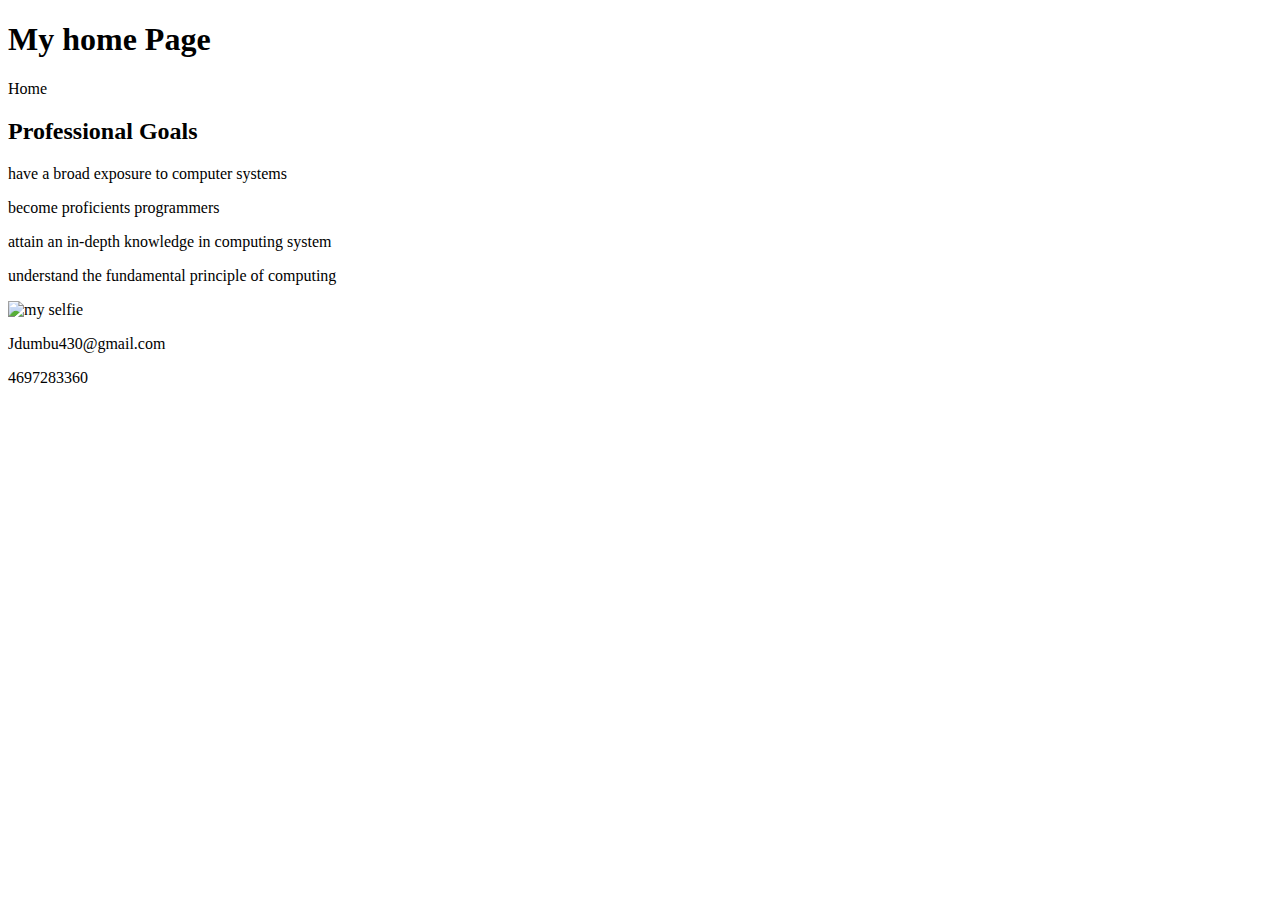
==== Index.html @ 4a1ee82e "sync new folder" ====
<!DOCTYPE html>
<html lang="en">
    <meta name="viewport" content="width=device-width, initial-scale=1.0">
  <head>
    <meta charset="utf-8" />
    <title>My Home Page</title>
    <link href="external.css" type="text/css" rel="stylesheet" />
    <style>
        Color:red
        border-top: cyan
       </style>
  </head>
  <body>
    <div class="Wrapper">
        <header>
            <h1>My home Page</h1>
        </header>
        <nav
        <a href="Index.html">Home</a>
        </nav>
        <div class="content">
            <div class="main">
                <h2>Professional Goals</h2>
                <p>have a broad exposure to computer systems</p>
                <p>become proficients programmers</p>
                <p>attain an in-depth knowledge in computing system</p>
                <p>understand the fundamental principle of computing</p>
                <img src="javascript/me.png" alt="my selfie">
            </div>
        </main>
        <footer>
            <p>Jdumbu430@gmail.com</p>
            <p>4697283360</p>
        </footer>
    </body>
</html>
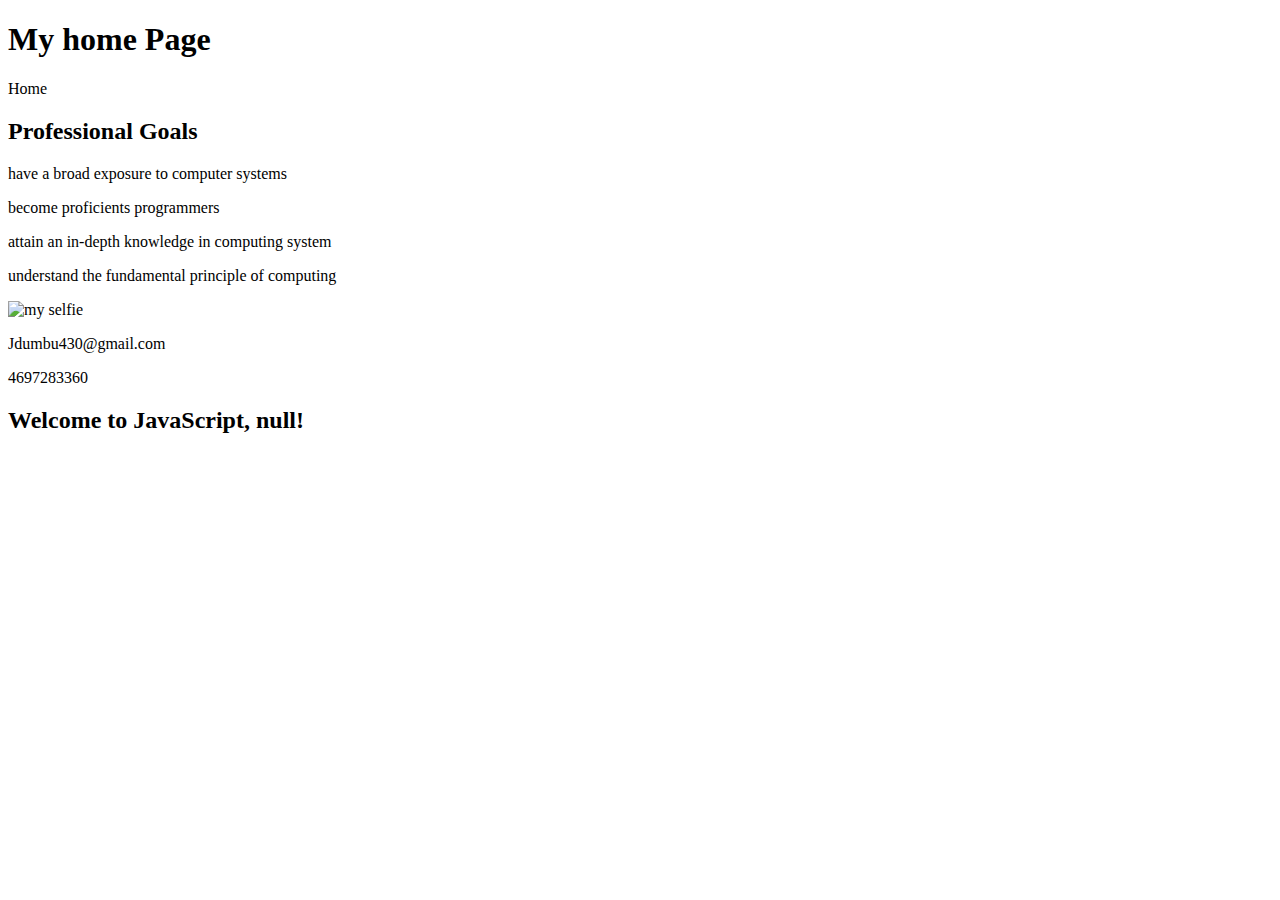
==== commit 806b4042: "ITSE1311" ====
--- a/Index.html
+++ b/Index.html
@@ -7,8 +7,8 @@
     <link href="external.css" type="text/css" rel="stylesheet" />
     <style>
         Color:red
-        border-top: cyan
-       </style>
+        border-top:cyan
+          </style>
   </head>
   <body>
     <div class="Wrapper">
@@ -32,9 +32,9 @@
             <p>Jdumbu430@gmail.com</p>
             <p>4697283360</p>
         </footer>
+        <script>
+var guest = prompt("Welcome! This is a JavaScript Demo. See details at the end of the article. Please enter your name.");
+document.write("<h2>Welcome to JavaScript, " + guest + "!</h2>");
+</script>
     </body>
 </html>
-
-
-
-
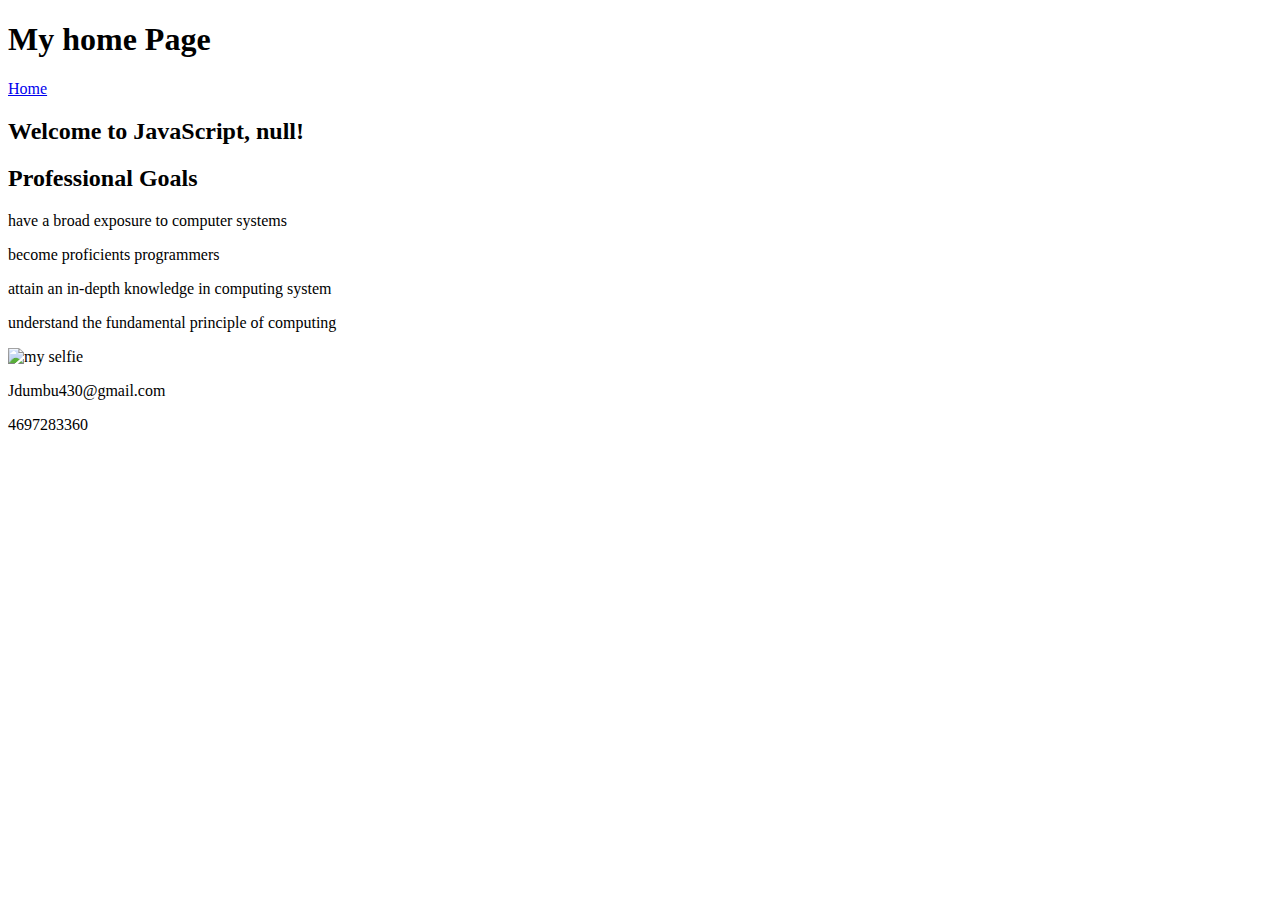
==== commit 9b82b0d9: "index.html1" ====
--- a/Index.html
+++ b/Index.html
@@ -4,22 +4,21 @@
   <head>
     <meta charset="utf-8" />
     <title>My Home Page</title>
-    <link href="external.css" type="text/css" rel="stylesheet" />
-    <style>
-        Color:red
-        border-top:cyan
-          </style>
-  </head>
+      </head>
   <body>
     <div class="Wrapper">
         <header>
             <h1>My home Page</h1>
         </header>
-        <nav
+        <nav>
         <a href="Index.html">Home</a>
         </nav>
         <div class="content">
             <div class="main">
+                 <script>
+                 var guest = prompt("Welcome! This is a JavaScript Demo. See details at the end of the article. Please enter your name.");
+                 document.write("<h2>Welcome to JavaScript, " + guest + "!</h2>");
+                 </script>
                 <h2>Professional Goals</h2>
                 <p>have a broad exposure to computer systems</p>
                 <p>become proficients programmers</p>
@@ -27,14 +26,11 @@
                 <p>understand the fundamental principle of computing</p>
                 <img src="javascript/me.png" alt="my selfie">
             </div>
-        </main>
-        <footer>
+        </div>
+            <footer>
             <p>Jdumbu430@gmail.com</p>
             <p>4697283360</p>
         </footer>
-        <script>
-var guest = prompt("Welcome! This is a JavaScript Demo. See details at the end of the article. Please enter your name.");
-document.write("<h2>Welcome to JavaScript, " + guest + "!</h2>");
-</script>
-    </body>
-</html>
+        </div>
+       </body>
+ </html>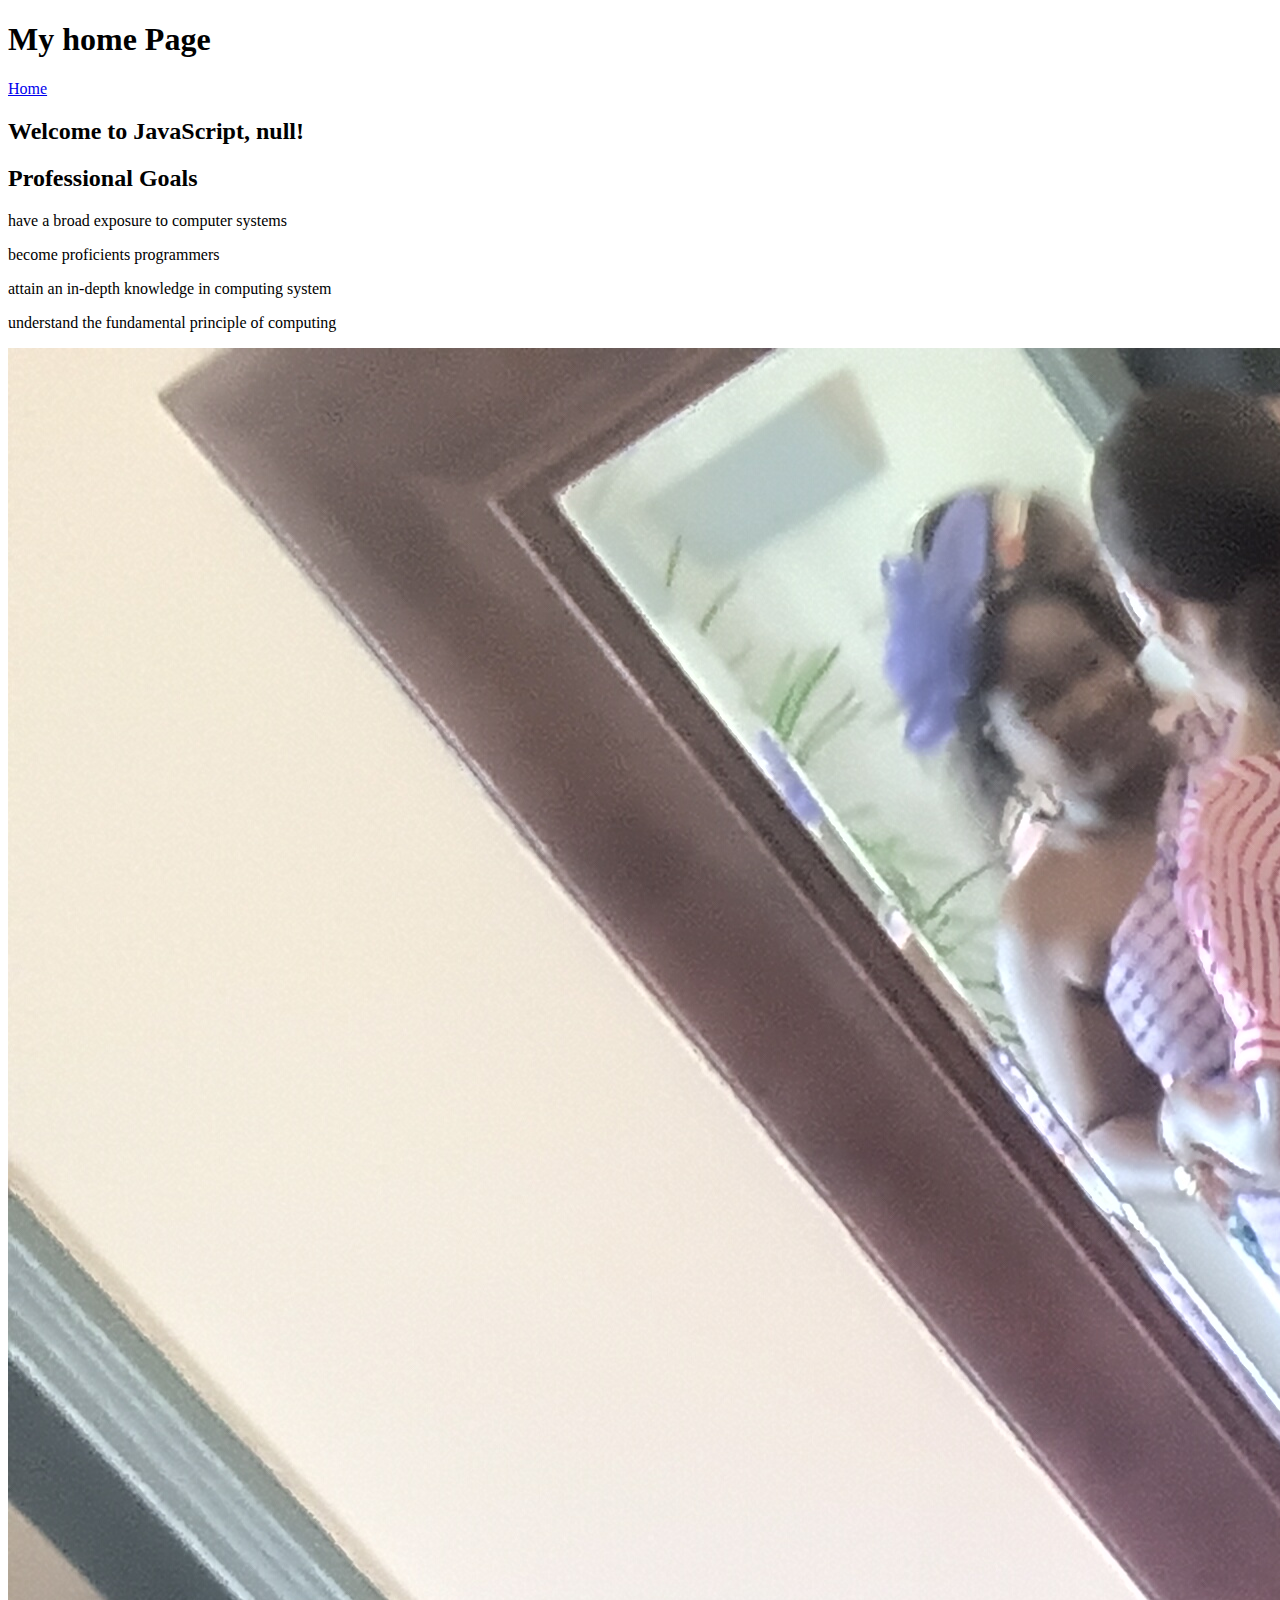
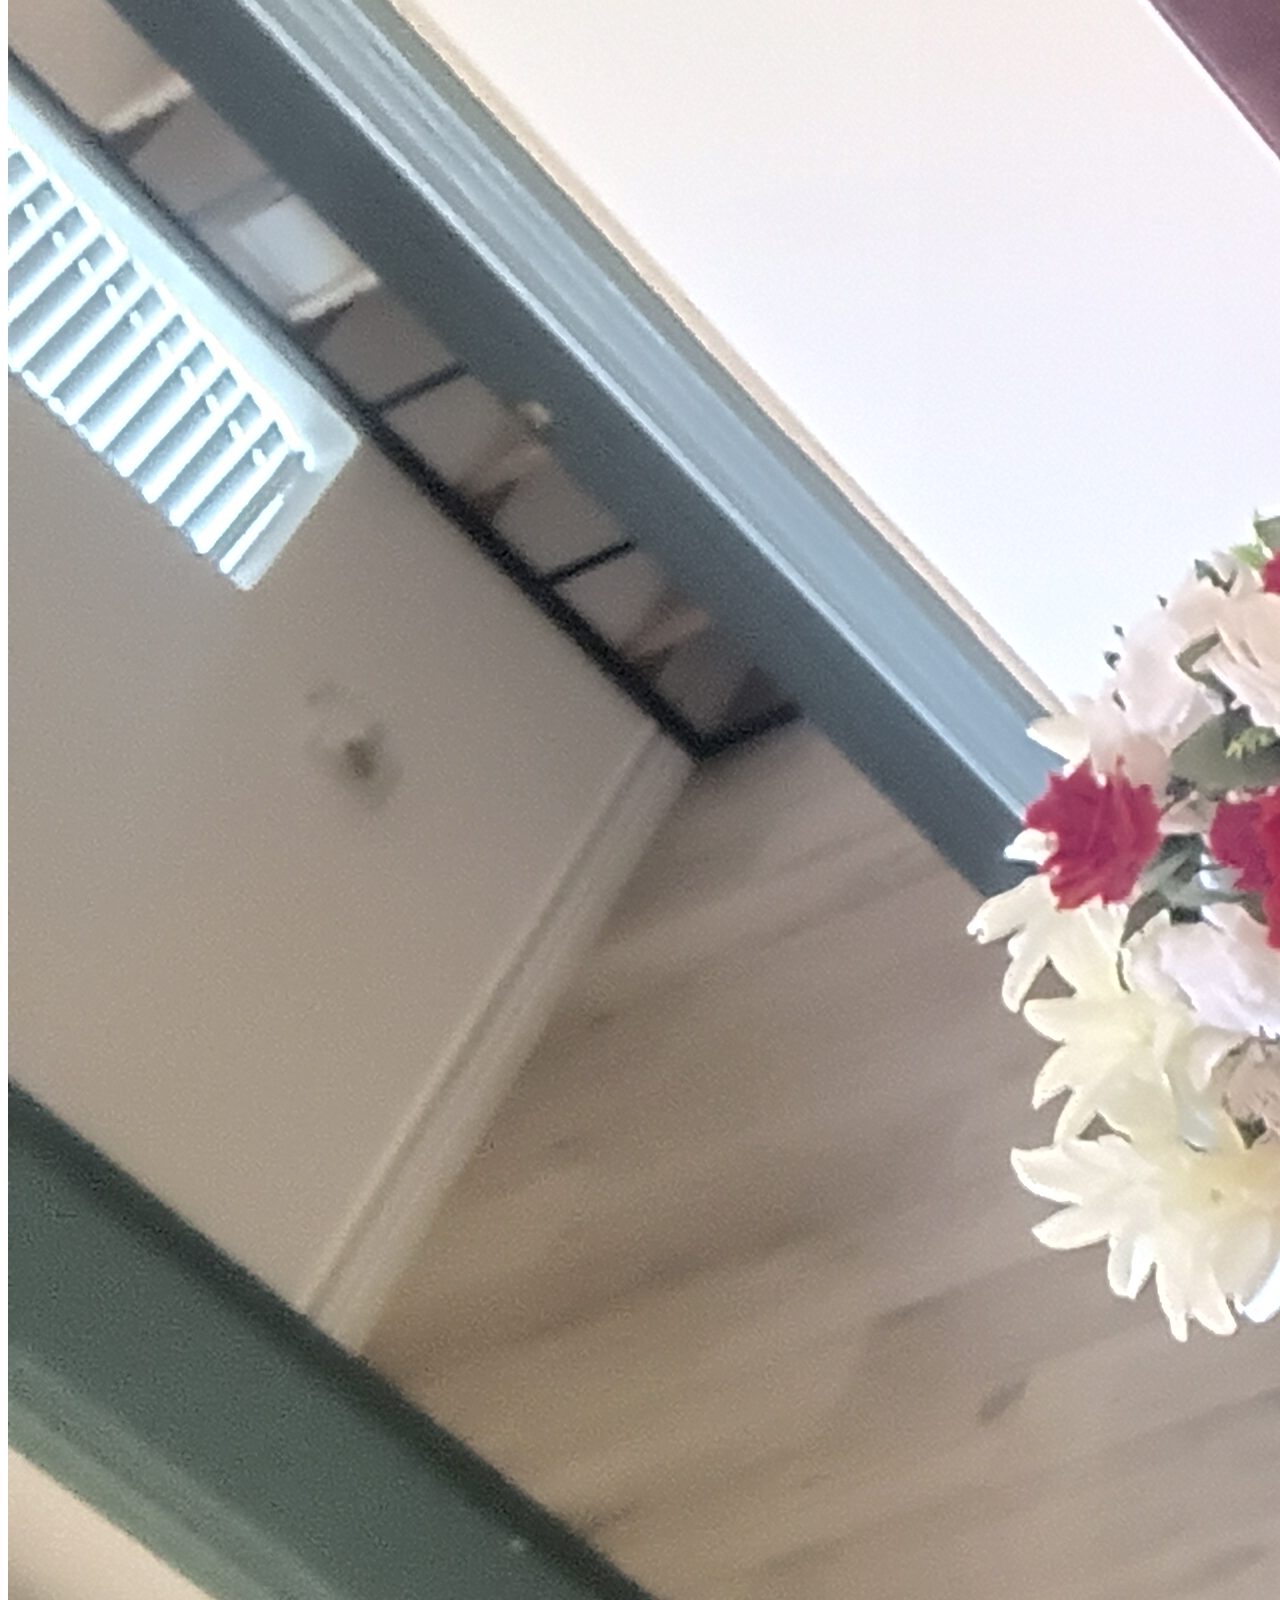
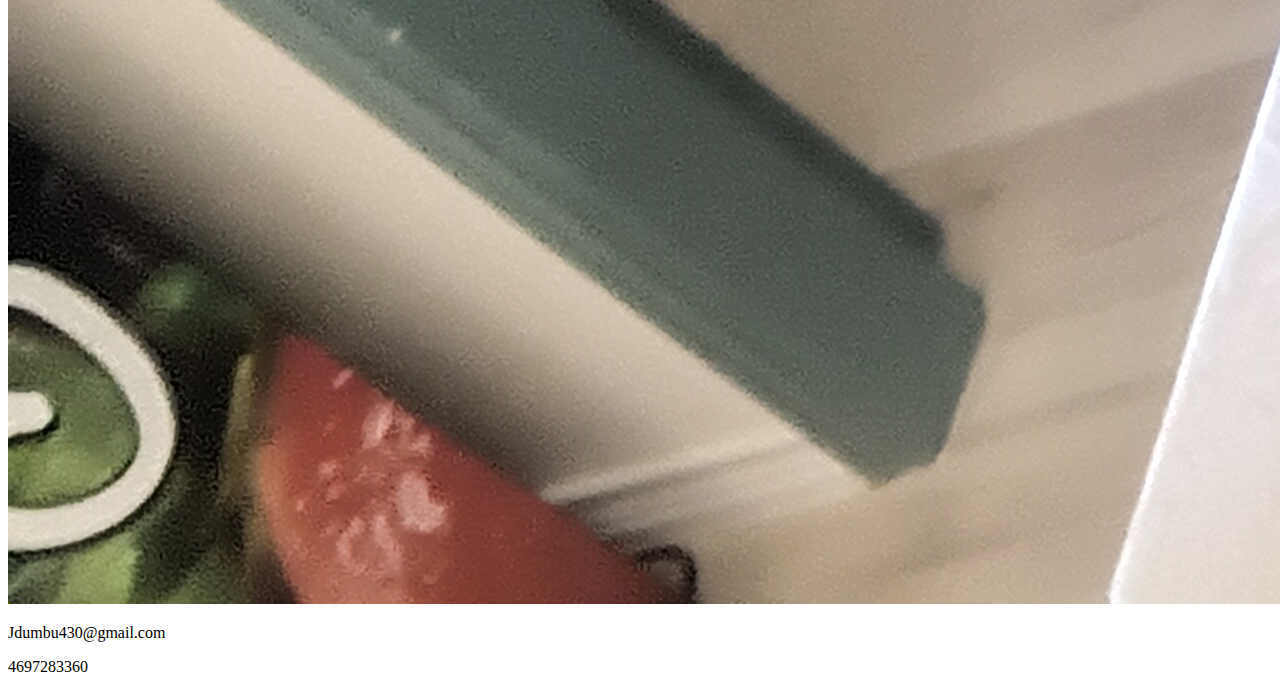
==== commit 1d7a0f19: "pic" ====
--- a/Index.html
+++ b/Index.html
@@ -24,7 +24,7 @@
                 <p>become proficients programmers</p>
                 <p>attain an in-depth knowledge in computing system</p>
                 <p>understand the fundamental principle of computing</p>
-                <img src="javascript/me.png" alt="my selfie">
+                <img src="me.png" alt="my selfie">
             </div>
         </div>
             <footer>
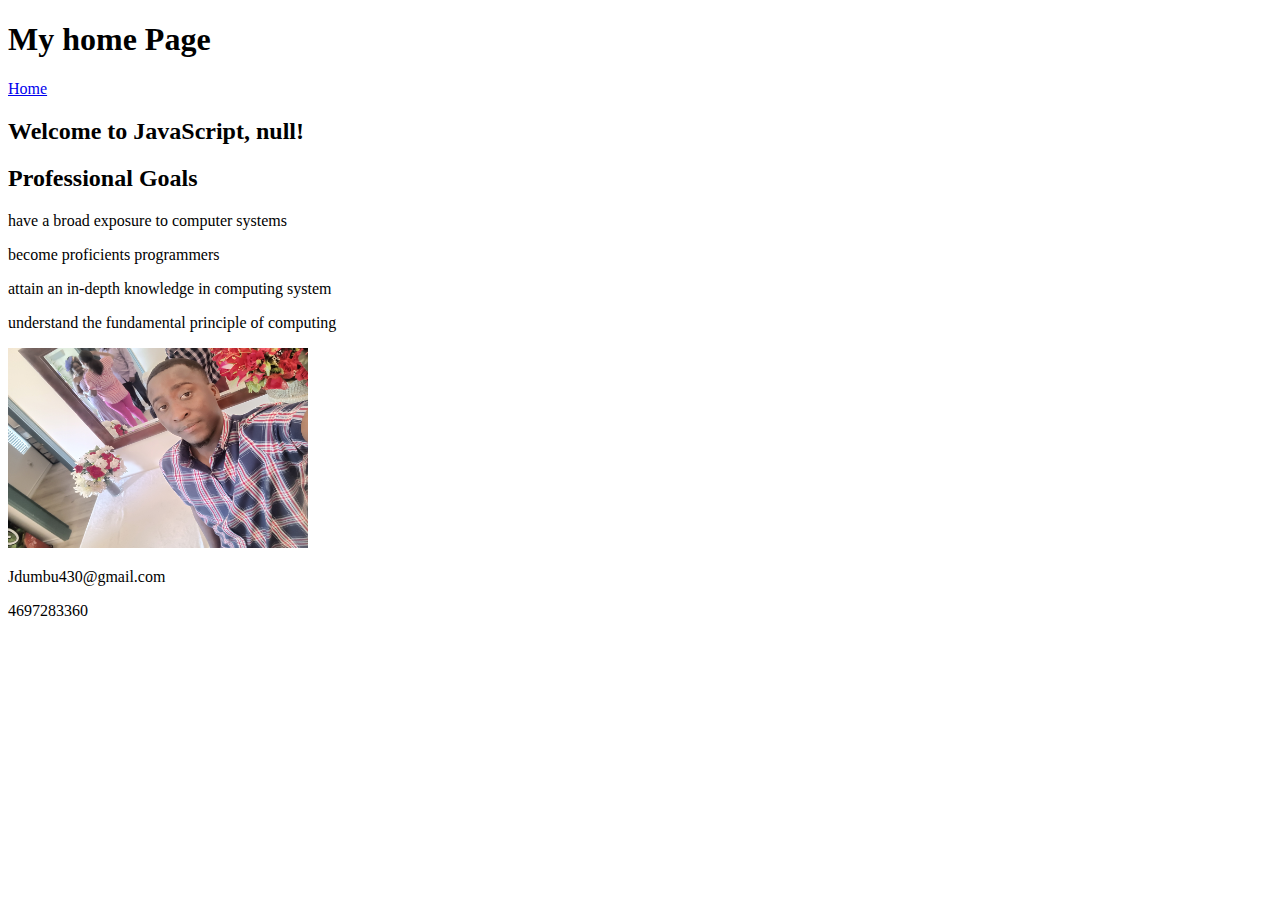
==== commit e3e6215a: "pic2" ====
--- a/Index.html
+++ b/Index.html
@@ -24,7 +24,7 @@
                 <p>become proficients programmers</p>
                 <p>attain an in-depth knowledge in computing system</p>
                 <p>understand the fundamental principle of computing</p>
-                <img src="me.png" alt="my selfie">
+                <img src="me.png"height="200" width="300" alt="my selfie">
             </div>
         </div>
             <footer>
